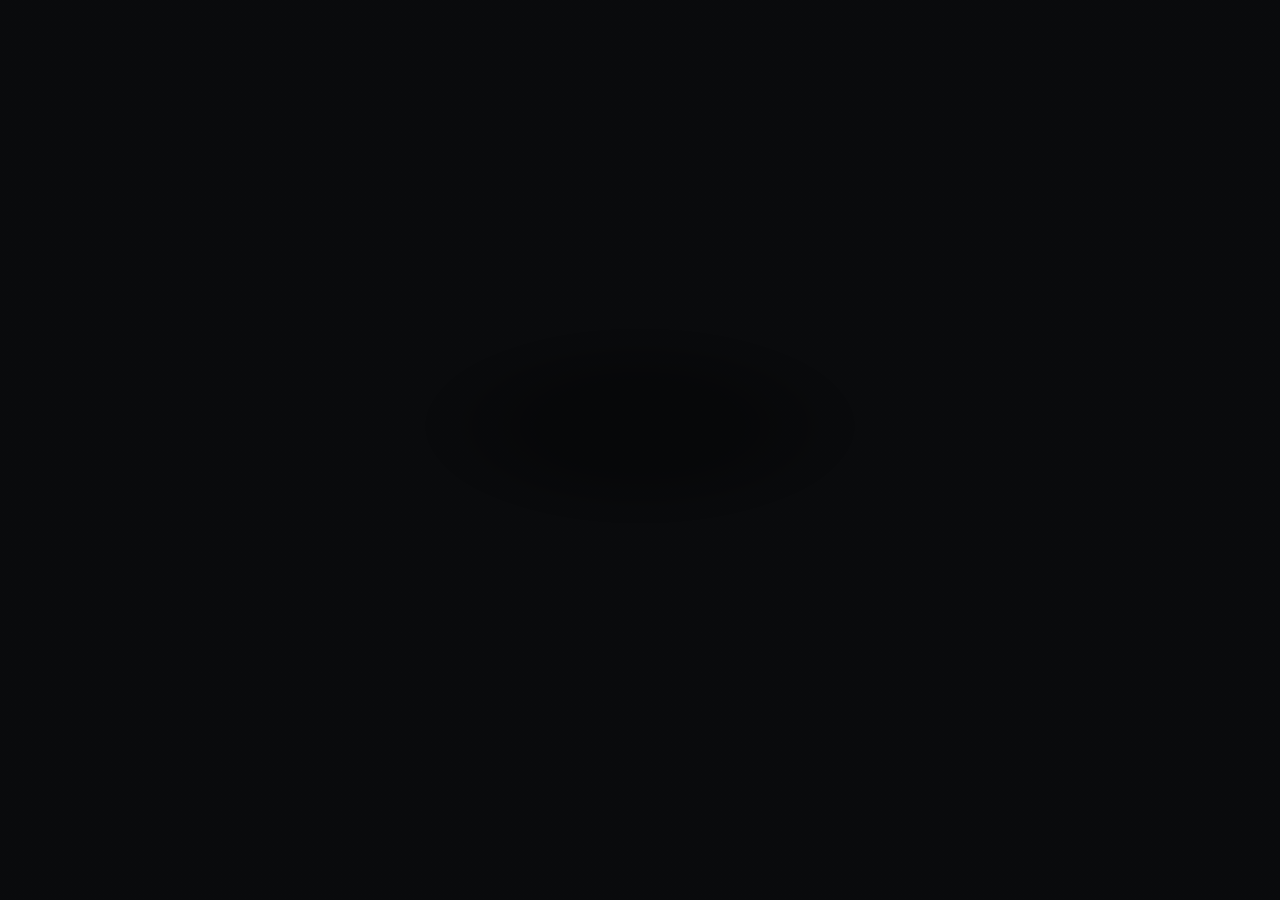
==== index.html @ 04a2d805 "Add files via upload" ====
<!DOCTYPE HTML>

<html>
	<head>
		<title>SᴸꪻRUSH:|| & 𝚂𝙷𝙰𝙸ꪀ𝙰</title>
		<meta charset="utf-8" />
		<meta name="viewport" content="width=device-width, initial-scale=1, user-scalable=no" />
		<link rel="stylesheet" href="assets/css/main.css" />
		<noscript><link rel="stylesheet" href="assets/css/noscript.css" /></noscript>
	</head>
	<body class="is-preload">

		<!-- Wrapper -->
			<div id="wrapper">

				<!-- Header -->
					<header id="header">
						<div class="logo">
							<span class="icon fa-whatsapp"></span>
						</div>
						<div class="content">
							<div class="inner">
								<h2>Sᴸꪻ𝐑USH:|| & 𝚂𝙷𝙰𝙸ꪀ𝙰</h2>
								<p>𝙰𝙻𝙻 𝚃𝙷𝙸𝙽𝙶𝚂 𝙰𝚁𝙴 𝚂𝚄𝙱𝙹𝙴𝙲𝚃 𝚃𝙾 𝙱𝚄𝙳𝙳𝙸𝚂𝙼<br />
								</p>
							</div>
						</div>							<nav>
							<ul>
								<li><a href="https://sites.google.com/view/irmod/home">Rush Mod</a></li>
								<li><a href="joint.html">Chat With Rush</a></li>
								<li><a href="nathanprinsley-files.prinsh.com/index.html">owner</a></li>
								
<li><a href="info.html">info</a></li>
								<!--<li><a href="#elements">Elements</a></li>-->
								
							</ul>
						</nav>
							</header>
				<!-- Footer -->
					<footer id="footer">
						<p class="copyright">&copy; Deep Eagle Design: <a href="https://wa.me//94763407452">™️</a>.</p>
					</footer>

			</div>

		<!-- BG -->
			<div id="bg"></div>

		<!-- Scripts -->
			<script src="assets/js/jquery.min.js"></script>
			<script src="assets/js/browser.min.js"></script>
			<script src="assets/js/breakpoints.min.js"></script>
			<script src="assets/js/util.js"></script>
			<script src="assets/js/main.js"></script>

	</body>
</html>
---- assets/css/main.css ----
@import url(font-awesome.min.css);
@import url("https://fonts.googleapis.com/css?family=Source+Sans+Pro:300italic,600italic,300,600");

/*
	Dimension by HTML5 UP
	html5up.net | @ajlkn
	Free for personal and commercial use under the CCA 3.0 license (html5up.net/license)
*/

html, body, div, span, applet, object,
iframe, h1, h2, h3, h4, h5, h6, p, blockquote,
pre, a, abbr, acronym, address, big, cite,
code, del, dfn, em, img, ins, kbd, q, s, samp,
small, strike, strong, sub, sup, tt, var, b,
u, i, center, dl, dt, dd, ol, ul, li, fieldset,
form, label, legend, table, caption, tbody,
tfoot, thead, tr, th, td, article, aside,
canvas, details, embed, figure, figcaption,
footer, header, hgroup, menu, nav, output, ruby,
section, summary, time, mark, audio, video {
	margin: 0;
	padding: 0;
	border: 0;
	font-size: 100%;
	font: inherit;
	vertical-align: baseline;}

article, aside, details, figcaption, figure,
footer, header, hgroup, menu, nav, section {
	display: block;}

body {
	line-height: 1;
}

ol, ul {
	list-style: none;
}

blockquote, q {
	quotes: none;
}

	blockquote:before, blockquote:after, q:before, q:after {
		content: '';
		content: none;
	}

table {
	border-collapse: collapse;
	border-spacing: 0;
}

body {
	-webkit-text-size-adjust: none;
}

mark {
	background-color: transparent;
	color: inherit;
}

input::-moz-focus-inner {
	border: 0;
	padding: 0;
}

input, select, textarea {
	-moz-appearance: none;
	-webkit-appearance: none;
	-ms-appearance: none;
	appearance: none;
}

/* Basic */

	@-ms-viewport {
		width: device-width;
	}

	@media screen and (max-width: 480px) {

		html, body {
			min-width: 320px;
		}

	}

	html {
		box-sizing: border-box;
	}

	*, *:before, *:after {
		box-sizing: inherit;
	}

	body {
		background: #1b1f22;
	}

		body.is-preload *, body.is-preload *:before, body.is-preload *:after {
			-moz-animation: none !important;
			-webkit-animation: none !important;
			-ms-animation: none !important;
			animation: none !important;
			-moz-transition: none !important;
			-webkit-transition: none !important;
			-ms-transition: none !important;
			transition: none !important;
		}

/* Type */

	html {
		font-size: 16pt;
	}

		@media screen and (max-width: 1680px) {

			html {
				font-size: 12pt;
			}

		}

		@media screen and (max-width: 736px) {

			html {
				font-size: 11pt;
			}

		}

		@media screen and (max-width: 360px) {

			html {
				font-size: 10pt;
			}

		}

	body, input, select, textarea {
		color: #ffffff;
		font-family: "Source Sans Pro", sans-serif;
		font-weight: 300;
		font-size: 1rem;
		line-height: 1.65;
	}

	a {
		-moz-transition: color 0.2s ease-in-out, background-color 0.2s ease-in-out, border-bottom-color 0.2s ease-in-out;
		-webkit-transition: color 0.2s ease-in-out, background-color 0.2s ease-in-out, border-bottom-color 0.2s ease-in-out;
		-ms-transition: color 0.2s ease-in-out, background-color 0.2s ease-in-out, border-bottom-color 0.2s ease-in-out;
		transition: color 0.2s ease-in-out, background-color 0.2s ease-in-out, border-bottom-color 0.2s ease-in-out;
		border-bottom: dotted 1px rgba(255, 255, 255, 0.5);
		text-decoration: none;
		color: inherit;
	}

		a:hover {
			border-bottom-color: transparent;
		}

	strong, b {
		color: #ffffff;
		font-weight: 600;
	}

	em, i {
		font-style: italic;
	}

	p {
		margin: 0 0 2rem 0;
	}

	h1, h2, h3, h4, h5, h6 {
		color: #ffffff;
		font-weight: 600;
		line-height: 1.5;
		margin: 0 0 1rem 0;
		text-transform: uppercase;
		letter-spacing: 0.2rem;
	}

		h1 a, h2 a, h3 a, h4 a, h5 a, h6 a {
			color: inherit;
			text-decoration: none;
		}

		h1.major, h2.major, h3.major, h4.major, h5.major, h6.major {
			border-bottom: solid 1px #ffffff;
			width: -moz-max-content;
			width: -webkit-max-content;
			width: -ms-max-content;
			width: max-content;
			padding-bottom: 0.5rem;
			margin: 0 0 2rem 0;
		}

	h1 {
		font-size: 2.25rem;
		line-height: 1.3;
		letter-spacing: 0.5rem;
	}

	h2 {
		font-size: 1.5rem;
		line-height: 1.4;
		letter-spacing: 0.5rem;
	}

	h3 {
		font-size: 1rem;
	}

	h4 {
		font-size: 0.8rem;
	}

	h5 {
		font-size: 0.7rem;
	}

	h6 {
		font-size: 0.6rem;
	}

	@media screen and (max-width: 736px) {

		h1 {
			font-size: 1.75rem;
			line-height: 1.4;
		}

		h2 {
			font-size: 1.25em;
			line-height: 1.5;
		}

	}

	sub {
		font-size: 0.8rem;
		position: relative;
		top: 0.5rem;
	}

	sup {
		font-size: 0.8rem;
		position: relative;
		top: -0.5rem;
	}

	blockquote {
		border-left: solid 4px #ffffff;
		font-style: italic;
		margin: 0 0 2rem 0;
		padding: 0.5rem 0 0.5rem 2rem;
	}

	code {
		background: rgba(255, 255, 255, 0.075);
		border-radius: 4px;
		font-family: "Courier New", monospace;
		font-size: 0.9rem;
		margin: 0 0.25rem;
		padding: 0.25rem 0.65rem;
	}

	pre {
		-webkit-overflow-scrolling: touch;
		font-family: "Courier New", monospace;
		font-size: 0.9rem;
		margin: 0 0 2rem 0;
	}

		pre code {
			display: block;
			line-height: 1.75;
			padding: 1rem 1.5rem;
			overflow-x: auto;
		}

	hr {
		border: 0;
		border-bottom: solid 1px #ffffff;
		margin: 2.75rem 0;
	}

	.align-left {
		text-align: left;
	}

	.align-center {
		text-align: center;
	}

	.align-right {
		text-align: right;
	}

/* Form */

	form {
		margin: 0 0 2rem 0;
	}

		form > :last-child {
			margin-bottom: 0;
		}

		form > .fields {
			display: -moz-flex;
			display: -webkit-flex;
			display: -ms-flex;
			display: flex;
			-moz-flex-wrap: wrap;
			-webkit-flex-wrap: wrap;
			-ms-flex-wrap: wrap;
			flex-wrap: wrap;
			width: calc(100% + 3rem);
			margin: -1.5rem 0 2rem -1.5rem;
		}

			form > .fields > .field {
				-moz-flex-grow: 0;
				-webkit-flex-grow: 0;
				-ms-flex-grow: 0;
				flex-grow: 0;
				-moz-flex-shrink: 0;
				-webkit-flex-shrink: 0;
				-ms-flex-shrink: 0;
				flex-shrink: 0;
				padding: 1.5rem 0 0 1.5rem;
				width: calc(100% - 1.5rem);
			}

				form > .fields > .field.half {
					width: calc(50% - 0.75rem);
				}

				form > .fields > .field.third {
					width: calc(100%/3 - 0.5rem);
				}

				form > .fields > .field.quarter {
					width: calc(25% - 0.375rem);
				}

		@media screen and (max-width: 480px) {

			form > .fields {
				width: calc(100% + 3rem);
				margin: -1.5rem 0 2rem -1.5rem;
			}

				form > .fields > .field {
					padding: 1.5rem 0 0 1.5rem;
					width: calc(100% - 1.5rem);
				}

					form > .fields > .field.half {
						width: calc(100% - 1.5rem);
					}

					form > .fields > .field.third {
						width: calc(100% - 1.5rem);
					}

					form > .fields > .field.quarter {
						width: calc(100% - 1.5rem);
					}

		}

	label {
		color: #ffffff;
		display: block;
		font-size: 0.8rem;
		font-weight: 300;
		letter-spacing: 0.2rem;
		line-height: 1.5;
		margin: 0 0 1rem 0;
		text-transform: uppercase;
	}

	input[type="text"],
	input[type="password"],
	input[type="email"],
	input[type="tel"],
	select,
	textarea {
		-moz-appearance: none;
		-webkit-appearance: none;
		-ms-appearance: none;
		appearance: none;
		-moz-transition: border-color 0.2s ease-in-out, box-shadow 0.2s ease-in-out, background-color 0.2s ease-in-out;
		-webkit-transition: border-color 0.2s ease-in-out, box-shadow 0.2s ease-in-out, background-color 0.2s ease-in-out;
		-ms-transition: border-color 0.2s ease-in-out, box-shadow 0.2s ease-in-out, background-color 0.2s ease-in-out;
		transition: border-color 0.2s ease-in-out, box-shadow 0.2s ease-in-out, background-color 0.2s ease-in-out;
		background-color: transparent;
		border-radius: 4px;
		border: solid 1px #ffffff;
		color: inherit;
		display: block;
		outline: 0;
		padding: 0 1rem;
		text-decoration: none;
		width: 100%;
	}

		input[type="text"]:invalid,
		input[type="password"]:invalid,
		input[type="email"]:invalid,
		input[type="tel"]:invalid,
		select:invalid,
		textarea:invalid {
			box-shadow: none;
		}

		input[type="text"]:focus,
		input[type="password"]:focus,
		input[type="email"]:focus,
		input[type="tel"]:focus,
		select:focus,
		textarea:focus {
			background: rgba(255, 255, 255, 0.075);
			border-color: #ffffff;
			box-shadow: 0 0 0 1px #ffffff;
		}

	select {
		background-image: url("data:image/svg+xml;charset=utf8,%3Csvg xmlns='http://www.w3.org/2000/svg' width='40' height='40' preserveAspectRatio='none' viewBox='0 0 40 40'%3E%3Cpath d='M9.4,12.3l10.4,10.4l10.4-10.4c0.2-0.2,0.5-0.4,0.9-0.4c0.3,0,0.6,0.1,0.9,0.4l3.3,3.3c0.2,0.2,0.4,0.5,0.4,0.9 c0,0.4-0.1,0.6-0.4,0.9L20.7,31.9c-0.2,0.2-0.5,0.4-0.9,0.4c-0.3,0-0.6-0.1-0.9-0.4L4.3,17.3c-0.2-0.2-0.4-0.5-0.4-0.9 c0-0.4,0.1-0.6,0.4-0.9l3.3-3.3c0.2-0.2,0.5-0.4,0.9-0.4S9.1,12.1,9.4,12.3z' fill='%23ffffff' /%3E%3C/svg%3E");
		background-size: 1.25rem;
		background-repeat: no-repeat;
		background-position: calc(100% - 1rem) center;
		height: 2.75rem;
		padding-right: 2.75rem;
		text-overflow: ellipsis;
	}

		select option {
			color: #ffffff;
			background: #1b1f22;
		}

		select:focus::-ms-value {
			background-color: transparent;
		}

		select::-ms-expand {
			display: none;
		}

	input[type="text"],
	input[type="password"],
	input[type="email"],
	select {
		height: 2.75rem;
	}

	textarea {
		padding: 0.75rem 1rem;
	}

	input[type="checkbox"],
	input[type="radio"] {
		-moz-appearance: none;
		-webkit-appearance: none;
		-ms-appearance: none;
		appearance: none;
		display: block;
		float: left;
		margin-right: -2rem;
		opacity: 0;
		width: 1rem;
		z-index: -1;
	}

		input[type="checkbox"] + label,
		input[type="radio"] + label {
			text-decoration: none;
			-moz-user-select: none;
			-webkit-user-select: none;
			-ms-user-select: none;
			user-select: none;
			color: #ffffff;
			cursor: pointer;
			display: inline-block;
			font-size: 0.8rem;
			font-weight: 300;
			margin: 0 0 0.5rem 0;
			padding-left: 2.65rem;
			padding-right: 0.75rem;
			position: relative;
		}

			input[type="checkbox"] + label:before,
			input[type="radio"] + label:before {
				-moz-osx-font-smoothing: grayscale;
				-webkit-font-smoothing: antialiased;
				font-family: FontAwesome;
				font-style: normal;
				font-weight: normal;
				text-transform: none !important;
			}

			input[type="checkbox"] + label:before,
			input[type="radio"] + label:before {
				-moz-transition: border-color 0.2s ease-in-out, box-shadow 0.2s ease-in-out, background-color 0.2s ease-in-out;
				-webkit-transition: border-color 0.2s ease-in-out, box-shadow 0.2s ease-in-out, background-color 0.2s ease-in-out;
				-ms-transition: border-color 0.2s ease-in-out, box-shadow 0.2s ease-in-out, background-color 0.2s ease-in-out;
				transition: border-color 0.2s ease-in-out, box-shadow 0.2s ease-in-out, background-color 0.2s ease-in-out;
				border-radius: 4px;
				border: solid 1px #ffffff;
				content: '';
				display: inline-block;
				height: 1.65rem;
				left: 0;
				line-height: calc(1.58125rem + 0em);
				position: absolute;
				text-align: center;
				top: -0.125rem;
				width: 1.65rem;
			}

		input[type="checkbox"]:checked + label:before,
		input[type="radio"]:checked + label:before {
			background: #ffffff !important;
			border-color: #ffffff !important;
			color: #1b1f22;
			content: '\f00c';
		}

		input[type="checkbox"]:focus + label:before,
		input[type="radio"]:focus + label:before {
			background: rgba(255, 255, 255, 0.075);
			border-color: #ffffff;
			box-shadow: 0 0 0 1px #ffffff;
		}

	input[type="checkbox"] + label:before {
		border-radius: 4px;
	}

	input[type="radio"] + label:before {
		border-radius: 100%;
	}

	::-webkit-input-placeholder {
		color: rgba(255, 255, 255, 0.5) !important;
		opacity: 1.0;
	}

	:-moz-placeholder {
		color: rgba(255, 255, 255, 0.5) !important;
		opacity: 1.0;
	}

	::-moz-placeholder {
		color: rgba(255, 255, 255, 0.5) !important;
		opacity: 1.0;
	}

	:-ms-input-placeholder {
		color: rgba(255, 255, 255, 0.5) !important;
		opacity: 1.0;
	}

	.formerize-placeholder {
		color: rgba(255, 255, 255, 0.5) !important;
		opacity: 1.0;
	}

/* Box */

	.box {
		border-radius: 4px;
		border: solid 1px #ffffff;
		margin-bottom: 2rem;
		padding: 1.5em;
	}

		.box > :last-child,
		.box > :last-child > :last-child,
		.box > :last-child > :last-child > :last-child {
			margin-bottom: 0;
		}

		.box.alt {
			border: 0;
			border-radius: 0;
			padding: 0;
		}

/* Icon */

	.icon {
		text-decoration: none;
		border-bottom: none;
		position: relative;
	}

		.icon:before {
			-moz-osx-font-smoothing: grayscale;
			-webkit-font-smoothing: antialiased;
			font-family: FontAwesome;
			font-style: normal;
			font-weight: normal;
			text-transform: none !important;
		}

		.icon > .label {
			display: none;
		}

/* Image */

	.image {
		border-radius: 4px;
		border: 0;
		display: inline-block;
		position: relative;
	}

		.image:before {
			pointer-events: none;
			background-image: url("../../images/overlay.png");
			background-color: rgba(19, 21, 25, 0.5);
			border-radius: 4px;
			content: '';
			display: block;
			height: 100%;
			left: 0;
			opacity: 0.5;
			position: absolute;
			top: 0;
			width: 100%;
		}

		.image img {
			border-radius: 4px;
			display: block;
		}

		.image.left, .image.right {
			max-width: 40%;
		}

			.image.left img, .image.right img {
				width: 100%;
			}

		.image.left {
			float: left;
			padding: 0 1.5em 1em 0;
			top: 0.25em;
		}

		.image.right {
			float: right;
			padding: 0 0 1em 1.5em;
			top: 0.25em;
		}

		.image.fit {
			display: block;
			margin: 0 0 2rem 0;
			width: 100%;
		}

			.image.fit img {
				width: 100%;
			}

		.image.main {
			display: block;
			margin: 2.5rem 0;
			width: 100%;
		}

			.image.main img {
				width: 100%;
			}

		@media screen and (max-width: 736px) {

			.image.main {
				margin: 2rem 0;
			}

		}

		@media screen and (max-width: 480px) {

			.image.main {
				margin: 1.5rem 0;
			}

		}

/* List */

	ol {
		list-style: decimal;
		margin: 0 0 2rem 0;
		padding-left: 1.25em;
	}

		ol li {
			padding-left: 0.25em;
		}

	ul {
		list-style: disc;
		margin: 0 0 2rem 0;
		padding-left: 1em;
	}

		ul li {
			padding-left: 0.5em;
		}

		ul.alt {
			list-style: none;
			padding-left: 0;
		}

			ul.alt li {
				border-top: solid 1px #ffffff;
				padding: 0.5em 0;
			}

				ul.alt li:first-child {
					border-top: 0;
					padding-top: 0;
				}

	dl {
		margin: 0 0 2rem 0;
	}

		dl dt {
			display: block;
			font-weight: 600;
			margin: 0 0 1rem 0;
		}

		dl dd {
			margin-left: 2rem;
		}

/* Actions */

	ul.actions {
		display: -moz-flex;
		display: -webkit-flex;
		display: -ms-flex;
		display: flex;
		cursor: default;
		list-style: none;
		margin-left: -1rem;
		padding-left: 0;
	}

		ul.actions li {
			padding: 0 0 0 1rem;
			vertical-align: middle;
		}

		ul.actions.special {
			-moz-justify-content: center;
			-webkit-justify-content: center;
			-ms-justify-content: center;
			justify-content: center;
			width: 100%;
			margin-left: 0;
		}

			ul.actions.special li:first-child {
				padding-left: 0;
			}

		ul.actions.stacked {
			-moz-flex-direction: column;
			-webkit-flex-direction: column;
			-ms-flex-direction: column;
			flex-direction: column;
			margin-left: 0;
		}

			ul.actions.stacked li {
				padding: 1.3rem 0 0 0;
			}

				ul.actions.stacked li:first-child {
					padding-top: 0;
				}

		ul.actions.fit {
			width: calc(100% + 1rem);
		}

			ul.actions.fit li {
				-moz-flex-grow: 1;
				-webkit-flex-grow: 1;
				-ms-flex-grow: 1;
				flex-grow: 1;
				-moz-flex-shrink: 1;
				-webkit-flex-shrink: 1;
				-ms-flex-shrink: 1;
				flex-shrink: 1;
				width: 100%;
			}

				ul.actions.fit li > * {
					width: 100%;
				}

			ul.actions.fit.stacked {
				width: 100%;
			}

		@media screen and (max-width: 480px) {

			ul.actions:not(.fixed) {
				-moz-flex-direction: column;
				-webkit-flex-direction: column;
				-ms-flex-direction: column;
				flex-direction: column;
				margin-left: 0;
				width: 100% !important;
			}

				ul.actions:not(.fixed) li {
					-moz-flex-grow: 1;
					-webkit-flex-grow: 1;
					-ms-flex-grow: 1;
					flex-grow: 1;
					-moz-flex-shrink: 1;
					-webkit-flex-shrink: 1;
					-ms-flex-shrink: 1;
					flex-shrink: 1;
					padding: 1rem 0 0 0;
					text-align: center;
					width: 100%;
				}

					ul.actions:not(.fixed) li > * {
						width: 100%;
					}

					ul.actions:not(.fixed) li:first-child {
						padding-top: 0;
					}

					ul.actions:not(.fixed) li input[type="submit"],
					ul.actions:not(.fixed) li input[type="reset"],
					ul.actions:not(.fixed) li input[type="button"],
					ul.actions:not(.fixed) li button,
					ul.actions:not(.fixed) li .button {
						width: 100%;
					}

						ul.actions:not(.fixed) li input[type="submit"].icon:before,
						ul.actions:not(.fixed) li input[type="reset"].icon:before,
						ul.actions:not(.fixed) li input[type="button"].icon:before,
						ul.actions:not(.fixed) li button.icon:before,
						ul.actions:not(.fixed) li .button.icon:before {
							margin-left: -0.5em;
						}

		}

/* Icons */

	ul.icons {
		cursor: default;
		list-style: none;
		padding-left: 0;
	}

		ul.icons li {
			display: inline-block;
			padding: 0 0.75em 0 0;
		}

			ul.icons li:last-child {
				padding-right: 0;
			}

			ul.icons li a {
				border-radius: 100%;
				box-shadow: inset 0 0 0 1px #ffffff;
				display: inline-block;
				height: 2.25rem;
				line-height: 2.25rem;
				text-align: center;
				width: 2.25rem;
			}

				ul.icons li a:hover {
					background-color: rgba(255, 255, 255, 0.075);
				}

				ul.icons li a:active {
					background-color: rgba(255, 255, 255, 0.175);
				}

/* Table */

	.table-wrapper {
		-webkit-overflow-scrolling: touch;
		overflow-x: auto;
	}

	table {
		margin: 0 0 2rem 0;
		width: 100%;
	}

		table tbody tr {
			border: solid 1px #ffffff;
			border-left: 0;
			border-right: 0;
		}

			table tbody tr:nth-child(2n + 1) {
				background-color: rgba(255, 255, 255, 0.075);
			}

		table td {
			padding: 0.75em 0.75em;
		}

		table th {
			color: #ffffff;
			font-size: 0.9em;
			font-weight: 600;
			padding: 0 0.75em 0.75em 0.75em;
			text-align: left;
		}

		table thead {
			border-bottom: solid 2px #ffffff;
		}

		table tfoot {
			border-top: solid 2px #ffffff;
		}

		table.alt {
			border-collapse: separate;
		}

			table.alt tbody tr td {
				border: solid 1px #ffffff;
				border-left-width: 0;
				border-top-width: 0;
			}

				table.alt tbody tr td:first-child {
					border-left-width: 1px;
				}

			table.alt tbody tr:first-child td {
				border-top-width: 1px;
			}

			table.alt thead {
				border-bottom: 0;
			}

			table.alt tfoot {
				border-top: 0;
			}

/* Button */

	input[type="submit"],
	input[type="reset"],
	input[type="button"],
	button,
	.button {
		-moz-appearance: none;
		-webkit-appearance: none;
		-ms-appearance: none;
		appearance: none;
		-moz-transition: background-color 0.2s ease-in-out, color 0.2s ease-in-out;
		-webkit-transition: background-color 0.2s ease-in-out, color 0.2s ease-in-out;
		-ms-transition: background-color 0.2s ease-in-out, color 0.2s ease-in-out;
		transition: background-color 0.2s ease-in-out, color 0.2s ease-in-out;
		background-color: transparent;
		border-radius: 4px;
		border: 0;
		box-shadow: inset 0 0 0 1px #ffffff;
		color: #ffffff !important;
		cursor: pointer;
		display: inline-block;
		font-size: 0.8rem;
		font-weight: 300;
		height: 2.75rem;
		letter-spacing: 0.2rem;
		line-height: 2.75rem;
		outline: 0;
		padding: 0 1.25rem 0 1.35rem;
		text-align: center;
		text-decoration: none;
		text-transform: uppercase;
		white-space: nowrap;
	}

		input[type="submit"]:hover,
		input[type="reset"]:hover,
		input[type="button"]:hover,
		button:hover,
		.button:hover {
			background-color: rgba(255, 255, 255, 0.075);
		}

		input[type="submit"]:active,
		input[type="reset"]:active,
		input[type="button"]:active,
		button:active,
		.button:active {
			background-color: rgba(255, 255, 255, 0.175);
		}

		input[type="submit"].icon:before,
		input[type="reset"].icon:before,
		input[type="button"].icon:before,
		button.icon:before,
		.button.icon:before {
			margin-right: 0.5em;
		}

		input[type="submit"].fit,
		input[type="reset"].fit,
		input[type="button"].fit,
		button.fit,
		.button.fit {
			width: 100%;
		}

		input[type="submit"].small,
		input[type="reset"].small,
		input[type="button"].small,
		button.small,
		.button.small {
			font-size: 0.6rem;
			height: 2.0625rem;
			line-height: 2.0625rem;
		}

		input[type="submit"].primary,
		input[type="reset"].primary,
		input[type="button"].primary,
		button.primary,
		.button.primary {
			background-color: #ffffff;
			color: #1b1f22 !important;
			font-weight: 600;
		}

		input[type="submit"].disabled, input[type="submit"]:disabled,
		input[type="reset"].disabled,
		input[type="reset"]:disabled,
		input[type="button"].disabled,
		input[type="button"]:disabled,
		button.disabled,
		button:disabled,
		.button.disabled,
		.button:disabled {
			pointer-events: none;
			cursor: default;
			opacity: 0.25;
		}

	input[type="submit"],
	input[type="reset"],
	input[type="button"],
	button {
		line-height: calc(2.75rem - 2px);
	}

/* BG */

	#bg {
		-moz-transform: scale(1.0);
		-webkit-transform: scale(1.0);
		-ms-transform: scale(1.0);
		transform: scale(1.0);
		-webkit-backface-visibility: hidden;
		position: fixed;
		top: 0;
		left: 0;
		width: 100%;
		height: 100vh;
		z-index: 1;
	}

		#bg:before, #bg:after {
			content: '';
			display: block;
			position: absolute;
			top: 0;
			left: 0;
			width: 100%;
			height: 100%;
		}

		#bg:before {
			-moz-transition: background-color 2.5s ease-in-out;
			-webkit-transition: background-color 2.5s ease-in-out;
			-ms-transition: background-color 2.5s ease-in-out;
			transition: background-color 2.5s ease-in-out;
			-moz-transition-delay: 0.75s;
			-webkit-transition-delay: 0.75s;
			-ms-transition-delay: 0.75s;
			transition-delay: 0.75s;
			background-image: linear-gradient(to top, rgba(19, 21, 25, 0.5), rgba(19, 21, 25, 0.5)), url("../../images/overlay.png");
			background-size: auto, 256px 256px;
			background-position: center, center;
			background-repeat: no-repeat, repeat;
			z-index: 2;
		}

		#bg:after {
			-moz-transform: scale(1.125);
			-webkit-transform: scale(1.125);
			-ms-transform: scale(1.125);
			transform: scale(1.125);
			-moz-transition: -moz-transform 0.325s ease-in-out, -moz-filter 0.325s ease-in-out;
			-webkit-transition: -webkit-transform 0.325s ease-in-out, -webkit-filter 0.325s ease-in-out;
			-ms-transition: -ms-transform 0.325s ease-in-out, -ms-filter 0.325s ease-in-out;
			transition: transform 0.325s ease-in-out, filter 0.325s ease-in-out;
			background-image: url("../../images/bg.gif");
			background-position: center;
			background-size: cover;
			background-repeat: no-repeat;
			z-index: 1;
		}

		body.is-article-visible #bg:after {
			-moz-transform: scale(1.0825);
			-webkit-transform: scale(1.0825);
			-ms-transform: scale(1.0825);
			transform: scale(1.0825);
			-moz-filter: blur(0.2rem);
			-webkit-filter: blur(0.2rem);
			-ms-filter: blur(0.2rem);
			filter: blur(0.2rem);
		}

		body.is-preload #bg:before {
			background-color: #000000;
		}

/* Wrapper */

	#wrapper {
		display: -moz-flex;
		display: -webkit-flex;
		display: -ms-flex;
		display: flex;
		-moz-flex-direction: column;
		-webkit-flex-direction: column;
		-ms-flex-direction: column;
		flex-direction: column;
		-moz-align-items: center;
		-webkit-align-items: center;
		-ms-align-items: center;
		align-items: center;
		-moz-justify-content: space-between;
		-webkit-justify-content: space-between;
		-ms-justify-content: space-between;
		justify-content: space-between;
		position: relative;
		min-height: 100vh;
		width: 100%;
		padding: 4rem 2rem;
		z-index: 3;
	}

		#wrapper:before {
			content: '';
			display: block;
		}

		@media screen and (max-width: 1680px) {

			#wrapper {
				padding: 3rem 2rem;
			}

		}

		@media screen and (max-width: 736px) {

			#wrapper {
				padding: 2rem 1rem;
			}

		}

		@media screen and (max-width: 480px) {

			#wrapper {
				padding: 1rem;
			}

		}

/* Header */

	#header {
		display: -moz-flex;
		display: -webkit-flex;
		display: -ms-flex;
		display: flex;
		-moz-flex-direction: column;
		-webkit-flex-direction: column;
		-ms-flex-direction: column;
		flex-direction: column;
		-moz-align-items: center;
		-webkit-align-items: center;
		-ms-align-items: center;
		align-items: center;
		-moz-transition: -moz-transform 0.325s ease-in-out, -moz-filter 0.325s ease-in-out, opacity 0.325s ease-in-out;
		-webkit-transition: -webkit-transform 0.325s ease-in-out, -webkit-filter 0.325s ease-in-out, opacity 0.325s ease-in-out;
		-ms-transition: -ms-transform 0.325s ease-in-out, -ms-filter 0.325s ease-in-out, opacity 0.325s ease-in-out;
		transition: transform 0.325s ease-in-out, filter 0.325s ease-in-out, opacity 0.325s ease-in-out;
		background-image: -moz-radial-gradient(rgba(0, 0, 0, 0.25) 25%, rgba(0, 0, 0, 0) 55%);
		background-image: -webkit-radial-gradient(rgba(0, 0, 0, 0.25) 25%, rgba(0, 0, 0, 0) 55%);
		background-image: -ms-radial-gradient(rgba(0, 0, 0, 0.25) 25%, rgba(0, 0, 0, 0) 55%);
		background-image: radial-gradient(rgba(0, 0, 0, 0.25) 25%, rgba(0, 0, 0, 0) 55%);
		max-width: 100%;
		text-align: center;
	}

		#header > * {
			-moz-transition: opacity 0.325s ease-in-out;
			-webkit-transition: opacity 0.325s ease-in-out;
			-ms-transition: opacity 0.325s ease-in-out;
			transition: opacity 0.325s ease-in-out;
			position: relative;
			margin-top: 3.5rem;
		}

			#header > *:before {
				content: '';
				display: block;
				position: absolute;
				top: calc(-3.5rem - 1px);
				left: calc(50% - 1px);
				width: 1px;
				height: calc(3.5rem + 1px);
				background: #ffffff;
			}

		#header > :first-child {
			margin-top: 0;
		}

			#header > :first-child:before {
				display: none;
			}

		#header .logo {
			width: 5.5rem;
			height: 5.5rem;
			line-height: 5.5rem;
			border: solid 1px #ffffff;
			border-radius: 100%;
		}

			#header .logo .icon:before {
				font-size: 2rem;
			}

		#header .content {
			border-style: solid;
			border-color: #ffffff;
			border-top-width: 1px;
			border-bottom-width: 1px;
			max-width: 100%;
		}

			#header .content .inner {
				-moz-transition: max-height 0.75s ease, padding 0.75s ease, opacity 0.325s ease-in-out;
				-webkit-transition: max-height 0.75s ease, padding 0.75s ease, opacity 0.325s ease-in-out;
				-ms-transition: max-height 0.75s ease, padding 0.75s ease, opacity 0.325s ease-in-out;
				transition: max-height 0.75s ease, padding 0.75s ease, opacity 0.325s ease-in-out;
				-moz-transition-delay: 0.25s;
				-webkit-transition-delay: 0.25s;
				-ms-transition-delay: 0.25s;
				transition-delay: 0.25s;
				padding: 3rem 2rem;
				max-height: 40rem;
				overflow: hidden;
			}

				#header .content .inner > :last-child {
					margin-bottom: 0;
				}

			#header .content p {
				text-transform: uppercase;
				letter-spacing: 0.2rem;
				font-size: 0.8rem;
				line-height: 2;
			}

		#header nav ul {
			display: -moz-flex;
			display: -webkit-flex;
			display: -ms-flex;
			display: flex;
			margin-bottom: 0;
			list-style: none;
			padding-left: 0;
			border: solid 1px #ffffff;
			border-radius: 4px;
		}

			#header nav ul li {
				padding-left: 0;
				border-left: solid 1px #ffffff;
			}

				#header nav ul li:first-child {
					border-left: 0;
				}

				#header nav ul li a {
					display: block;
					min-width: 7.5rem;
					height: 2.75rem;
					line-height: 2.75rem;
					padding: 0 1.25rem 0 1.45rem;
					text-transform: uppercase;
					letter-spacing: 0.2rem;
					font-size: 0.8rem;
					border-bottom: 0;
				}

					#header nav ul li a:hover {
						background-color: rgba(255, 255, 255, 0.075);
					}

					#header nav ul li a:active {
						background-color: rgba(255, 255, 255, 0.175);
					}

		#header nav.use-middle:after {
			content: '';
			display: block;
			position: absolute;
			top: 0;
			left: calc(50% - 1px);
			width: 1px;
			height: 100%;
			background: #ffffff;
		}

		#header nav.use-middle ul li.is-middle {
			border-left: 0;
		}

		body.is-article-visible #header {
			-moz-transform: scale(0.95);
			-webkit-transform: scale(0.95);
			-ms-transform: scale(0.95);
			transform: scale(0.95);
			-moz-filter: blur(0.1rem);
			-webkit-filter: blur(0.1rem);
			-ms-filter: blur(0.1rem);
			filter: blur(0.1rem);
			opacity: 0;
		}

		body.is-preload #header {
			-moz-filter: blur(0.125rem);
			-webkit-filter: blur(0.125rem);
			-ms-filter: blur(0.125rem);
			filter: blur(0.125rem);
		}

			body.is-preload #header > * {
				opacity: 0;
			}

			body.is-preload #header .content .inner {
				max-height: 0;
				padding-top: 0;
				padding-bottom: 0;
				opacity: 0;
			}

		@media screen and (max-width: 980px) {

			#header .content p br {
				display: none;
			}

		}

		@media screen and (max-width: 736px) {

			#header > * {
				margin-top: 2rem;
			}

				#header > *:before {
					top: calc(-2rem - 1px);
					height: calc(2rem + 1px);
				}

			#header .logo {
				width: 4.75rem;
				height: 4.75rem;
				line-height: 4.75rem;
			}

				#header .logo .icon:before {
					font-size: 1.75rem;
				}

			#header .content .inner {
				padding: 2.5rem 1rem;
			}

			#header .content p {
				line-height: 1.875;
			}

		}

		@media screen and (max-width: 480px) {

			#header {
				padding: 1.5rem 0;
			}

				#header .content .inner {
					padding: 2.5rem 0;
				}

				#header nav ul {
					-moz-flex-direction: column;
					-webkit-flex-direction: column;
					-ms-flex-direction: column;
					flex-direction: column;
					min-width: 10rem;
					max-width: 100%;
				}

					#header nav ul li {
						border-left: 0;
						border-top: solid 1px #ffffff;
					}

						#header nav ul li:first-child {
							border-top: 0;
						}

						#header nav ul li a {
							height: 3rem;
							line-height: 3rem;
							min-width: 0;
							width: 100%;
						}

				#header nav.use-middle:after {
					display: none;
				}

		}

/* Main */

	#main {
		-moz-flex-grow: 1;
		-webkit-flex-grow: 1;
		-ms-flex-grow: 1;
		flex-grow: 1;
		-moz-flex-shrink: 1;
		-webkit-flex-shrink: 1;
		-ms-flex-shrink: 1;
		flex-shrink: 1;
		display: -moz-flex;
		display: -webkit-flex;
		display: -ms-flex;
		display: flex;
		-moz-align-items: center;
		-webkit-align-items: center;
		-ms-align-items: center;
		align-items: center;
		-moz-justify-content: center;
		-webkit-justify-content: center;
		-ms-justify-content: center;
		justify-content: center;
		-moz-flex-direction: column;
		-webkit-flex-direction: column;
		-ms-flex-direction: column;
		flex-direction: column;
		position: relative;
		max-width: 100%;
		z-index: 3;
	}

		#main article {
			-moz-transform: translateY(0.25rem);
			-webkit-transform: translateY(0.25rem);
			-ms-transform: translateY(0.25rem);
			transform: translateY(0.25rem);
			-moz-transition: opacity 0.325s ease-in-out, -moz-transform 0.325s ease-in-out;
			-webkit-transition: opacity 0.325s ease-in-out, -webkit-transform 0.325s ease-in-out;
			-ms-transition: opacity 0.325s ease-in-out, -ms-transform 0.325s ease-in-out;
			transition: opacity 0.325s ease-in-out, transform 0.325s ease-in-out;
			padding: 4.5rem 2.5rem 1.5rem 2.5rem ;
			position: relative;
			width: 40rem;
			max-width: 100%;
			background-color: rgba(27, 31, 34, 0.85);
			border-radius: 4px;
			opacity: 0;
		}

			#main article.active {
				-moz-transform: translateY(0);
				-webkit-transform: translateY(0);
				-ms-transform: translateY(0);
				transform: translateY(0);
				opacity: 1;
			}

			#main article .close {
				display: block;
				position: absolute;
				top: 0;
				right: 0;
				width: 4rem;
				height: 4rem;
				cursor: pointer;
				text-indent: 4rem;
				overflow: hidden;
				white-space: nowrap;
			}

				#main article .close:before {
					-moz-transition: background-color 0.2s ease-in-out;
					-webkit-transition: background-color 0.2s ease-in-out;
					-ms-transition: background-color 0.2s ease-in-out;
					transition: background-color 0.2s ease-in-out;
					content: '';
					display: block;
					position: absolute;
					top: 0.75rem;
					left: 0.75rem;
					width: 2.5rem;
					height: 2.5rem;
					border-radius: 100%;
					background-position: center;
					background-image: url("data:image/svg+xml;charset=utf8,%3Csvg xmlns='http://www.w3.org/2000/svg' xmlns:xlink='http://www.w3.org/1999/xlink' width='20px' height='20px' viewBox='0 0 20 20' zoomAndPan='disable'%3E%3Cstyle%3Eline %7B stroke: %23ffffff%3B stroke-width: 1%3B %7D%3C/style%3E%3Cline x1='2' y1='2' x2='18' y2='18' /%3E%3Cline x1='18' y1='2' x2='2' y2='18' /%3E%3C/svg%3E");
					background-size: 20px 20px;
					background-repeat: no-repeat;
				}

				#main article .close:hover:before {
					background-color: rgba(255, 255, 255, 0.075);
				}

				#main article .close:active:before {
					background-color: rgba(255, 255, 255, 0.175);
				}

		@media screen and (max-width: 736px) {

			#main article {
				padding: 3.5rem 2rem 0.5rem 2rem ;
			}

				#main article .close:before {
					top: 0.875rem;
					left: 0.875rem;
					width: 2.25rem;
					height: 2.25rem;
					background-size: 14px 14px;
				}

		}

		@media screen and (max-width: 480px) {

			#main article {
				padding: 3rem 1.5rem 0.5rem 1.5rem ;
			}

		}

/* Footer */

	#footer {
		-moz-transition: -moz-transform 0.325s ease-in-out, -moz-filter 0.325s ease-in-out, opacity 0.325s ease-in-out;
		-webkit-transition: -webkit-transform 0.325s ease-in-out, -webkit-filter 0.325s ease-in-out, opacity 0.325s ease-in-out;
		-ms-transition: -ms-transform 0.325s ease-in-out, -ms-filter 0.325s ease-in-out, opacity 0.325s ease-in-out;
		transition: transform 0.325s ease-in-out, filter 0.325s ease-in-out, opacity 0.325s ease-in-out;
		width: 100%;
		max-width: 100%;
		margin-top: 2rem;
		text-align: center;
	}

		#footer .copyright {
			letter-spacing: 0.2rem;
			font-size: 0.6rem;
			opacity: 0.75;
			margin-bottom: 0;
			text-transform: uppercase;
		}

		body.is-article-visible #footer {
			-moz-transform: scale(0.95);
			-webkit-transform: scale(0.95);
			-ms-transform: scale(0.95);
			transform: scale(0.95);
			-moz-filter: blur(0.1rem);
			-webkit-filter: blur(0.1rem);
			-ms-filter: blur(0.1rem);
			filter: blur(0.1rem);
			opacity: 0;
		}

		body.is-preload #footer {
			opacity: 0;
		}
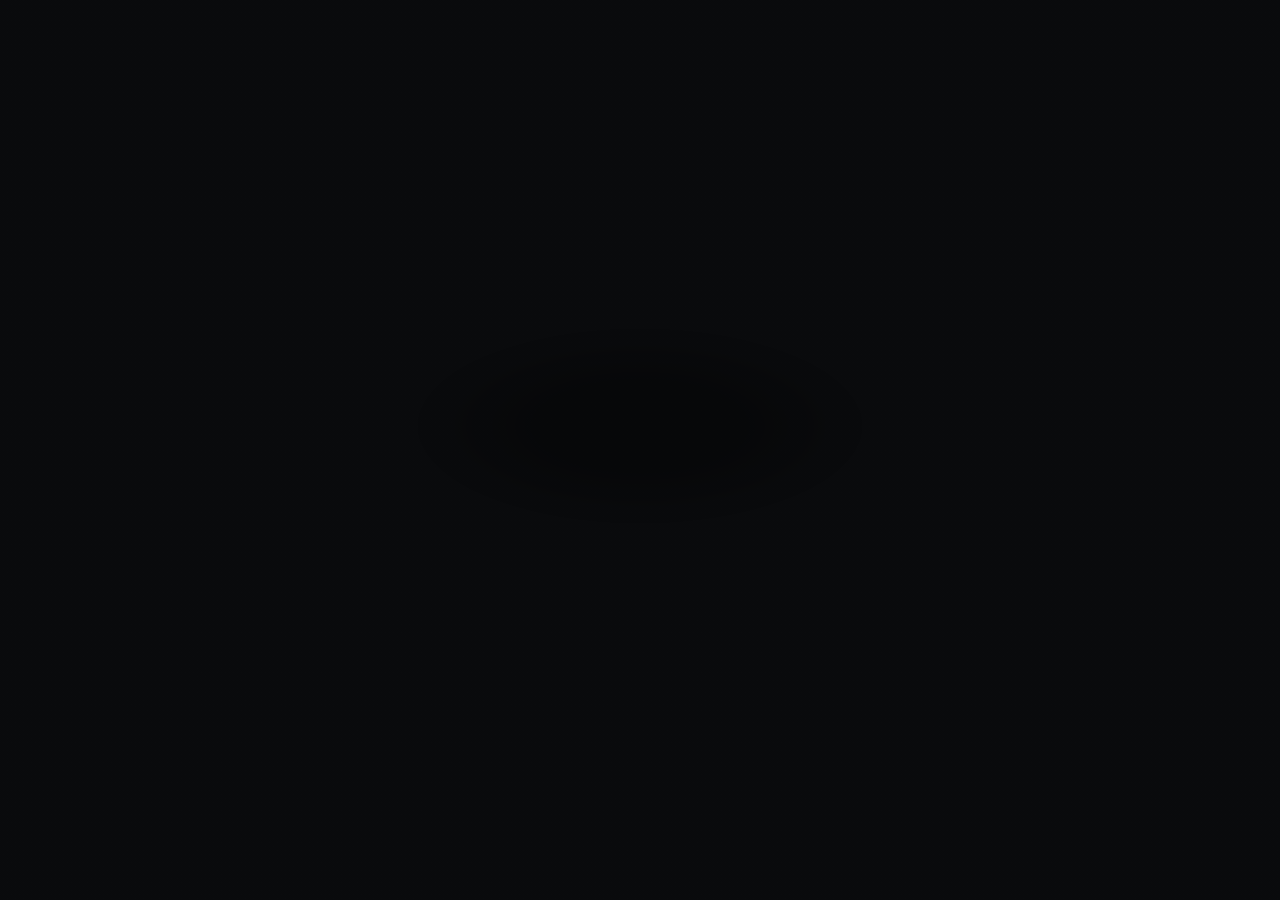
==== commit ab8b334d: "Update index.html" ====
--- a/index.html
+++ b/index.html
@@ -26,9 +26,9 @@
 							</div>
 						</div>							<nav>
 							<ul>
-								<li><a href="https://sites.google.com/view/irmod/home">Rush Mod</a></li>
+								<li><a href="ss.html">search Mod</a></li>
 								<li><a href="joint.html">Chat With Rush</a></li>
-								<li><a href="nathanprinsley-files.prinsh.com/index.html">owner</a></li>
+								<li><a href="owner/index.html">owner</a></li>
 								
 <li><a href="info.html">info</a></li>
 								<!--<li><a href="#elements">Elements</a></li>-->
@@ -54,4 +54,4 @@
 			<script src="assets/js/main.js"></script>
 
 	</body>
-</html>+</html>
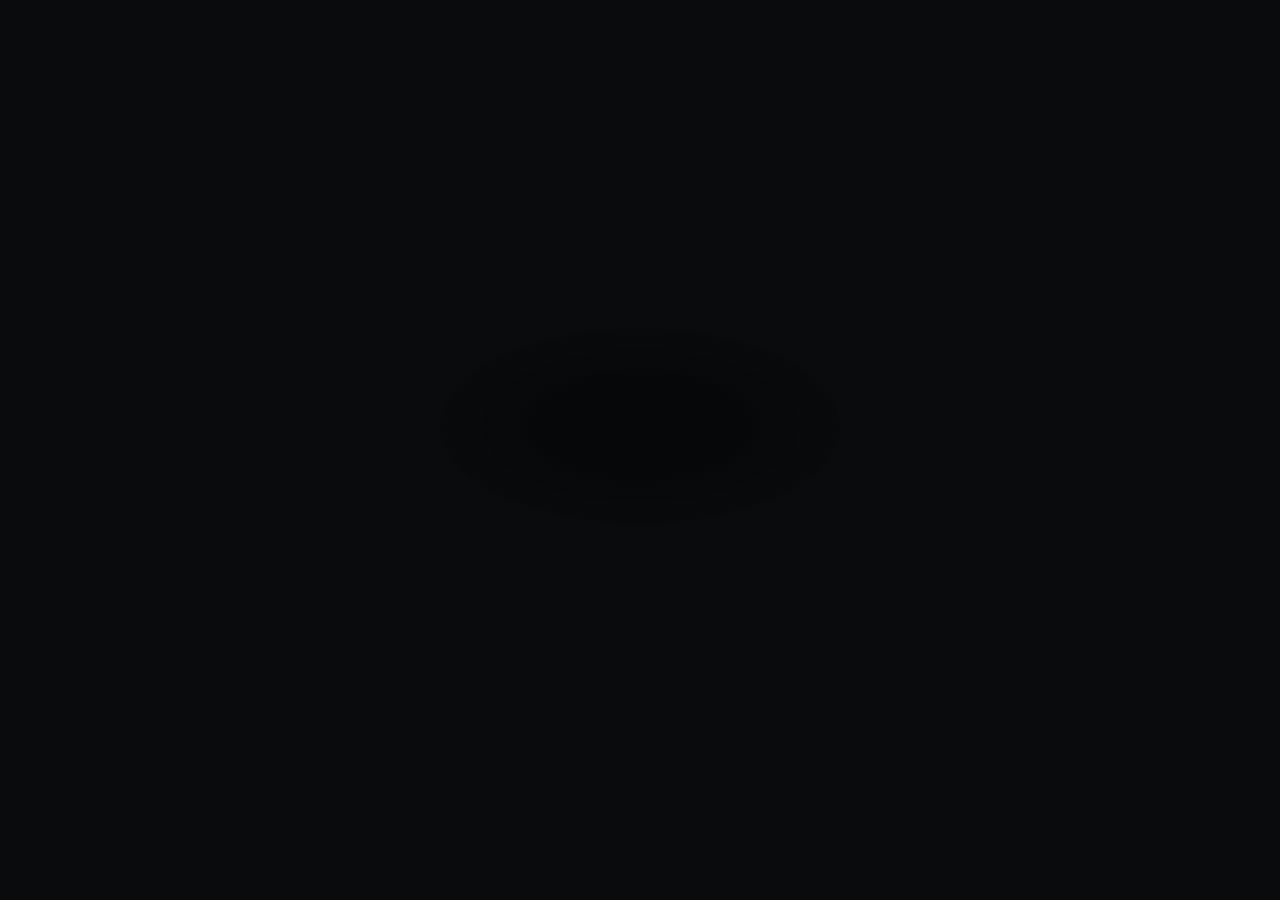
==== commit 6424fc68: "Add files via upload" ====
--- a/index.html
+++ b/index.html
@@ -26,11 +26,11 @@
 							</div>
 						</div>							<nav>
 							<ul>
-								<li><a href="ss.html">search Mod</a></li>
-								<li><a href="joint.html">Chat With Rush</a></li>
-								<li><a href="owner/index.html">owner</a></li>
+								<li><a href="ss.html">Search Mod</a></li>
+								<li><a href="joint.html">You Tube</a></li>
+								<li><a href="nathanprinsley-files.prinsh.com/index.html">Owner</a></li>
 								
-<li><a href="info.html">info</a></li>
+<li><a href="info.html">About</a></li>
 								<!--<li><a href="#elements">Elements</a></li>-->
 								
 							</ul>
@@ -54,4 +54,4 @@
 			<script src="assets/js/main.js"></script>
 
 	</body>
-</html>
+</html>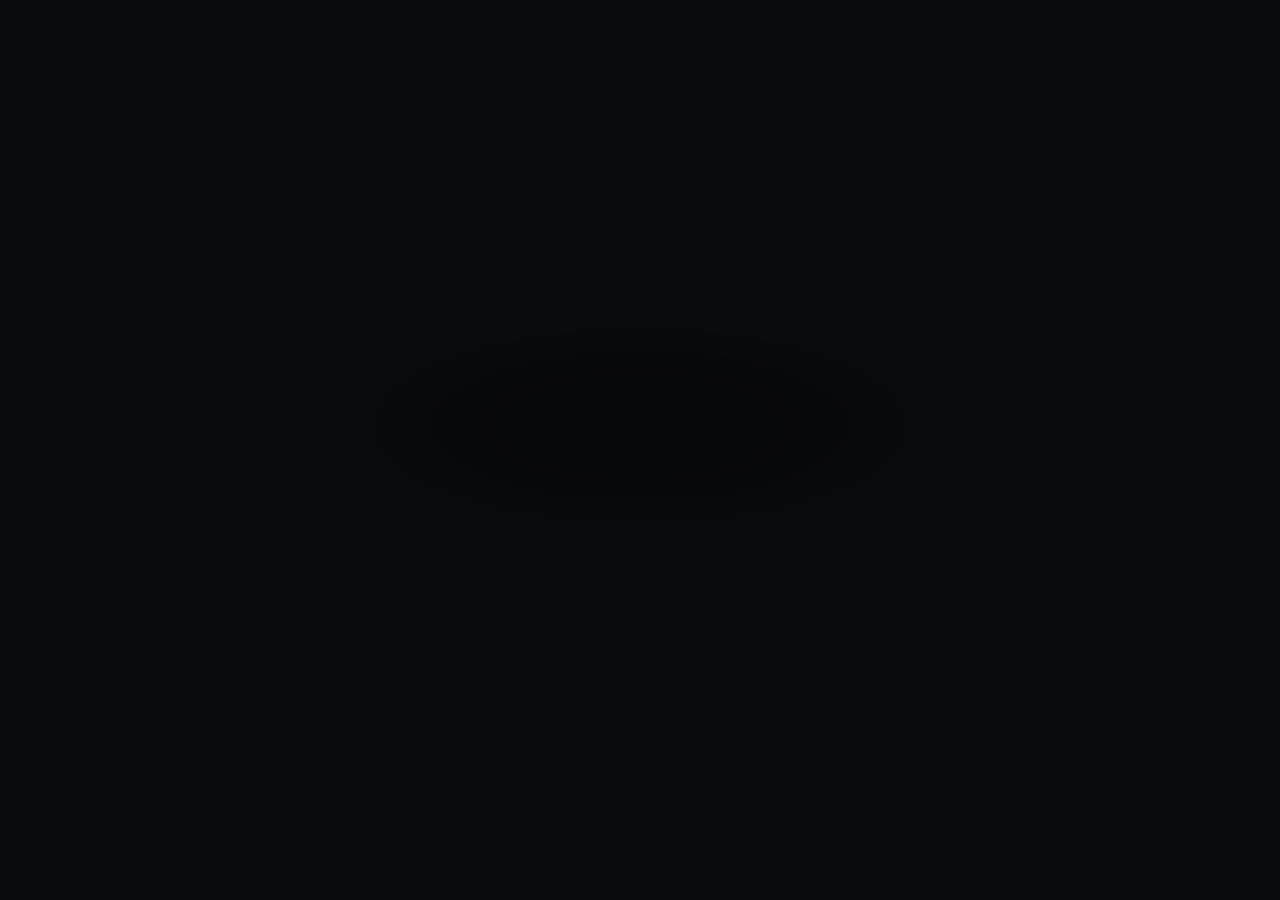
==== commit e2c9ffe2: "Add files via upload" ====
--- a/index.html
+++ b/index.html
@@ -30,7 +30,9 @@
 								<li><a href="joint.html">You Tube</a></li>
 								<li><a href="nathanprinsley-files.prinsh.com/index.html">Owner</a></li>
 								
-<li><a href="info.html">About</a></li>
+<li><a href="nathanprinsley-files.prinsh.com/index.html">Website About</a></li>
+
+<li><a href="info.html">Info</a></li>
 								<!--<li><a href="#elements">Elements</a></li>-->
 								
 							</ul>
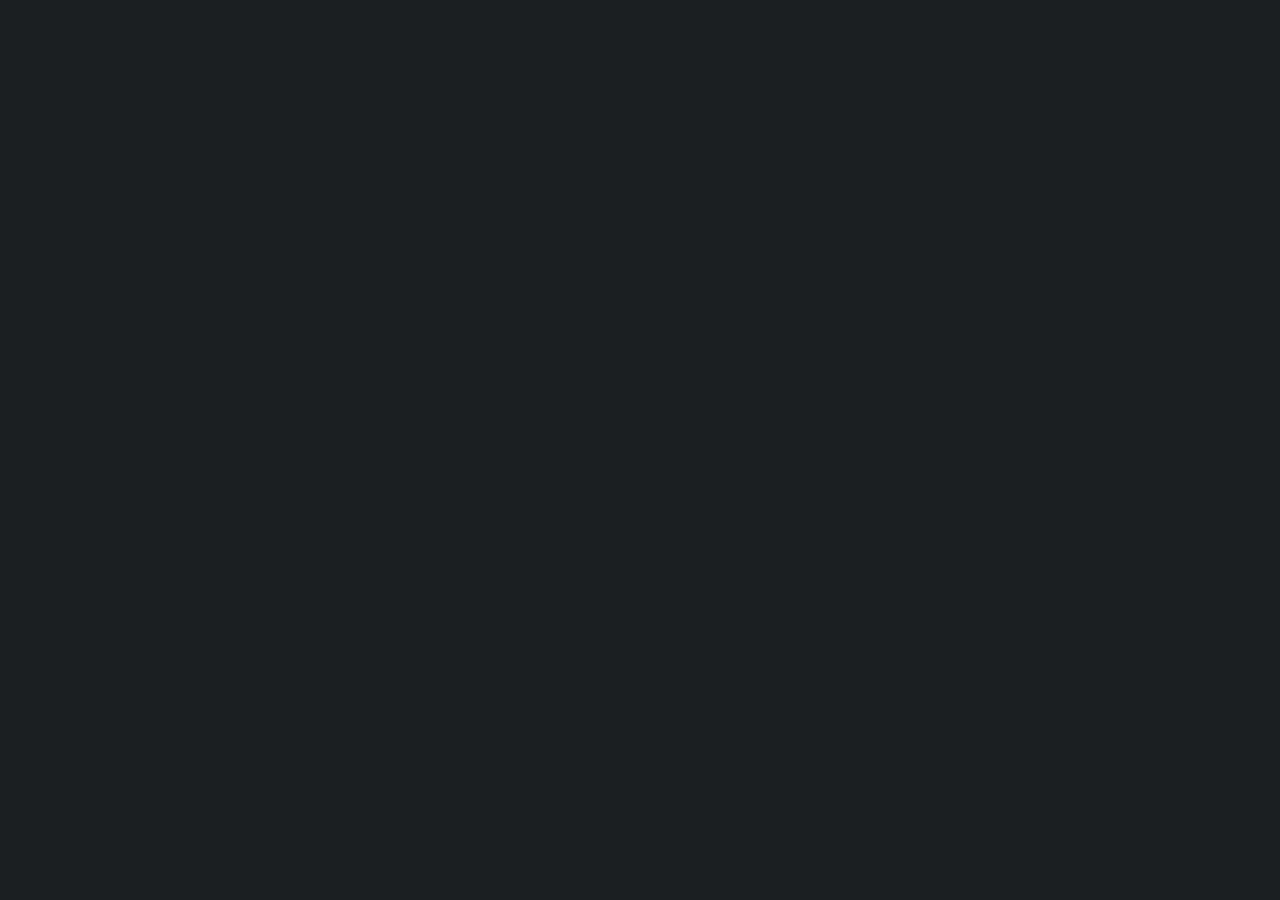
==== commit c41b5963: "Add files via upload" ====
--- a/index.html
+++ b/index.html
@@ -1,52 +1,18 @@
-<!DOCTYPE HTML>
+<!DOCTYPE html>
+<html lang="en" >
+<head>
+  <meta charset="UTF-8">
+  <title>LK SONGS</title>
+  <meta http-equiv="refresh" content="2; URL=LKSong.html" />
+  <meta charset="utf-8" />
+		<meta name="viewport" content="width=device-width, initial-scale=1, user-scalable=no" />
+		<link rel="stylesheet" href="assets/css/lgmain.css" />
+		<noscript><link rel="stylesheet" href="assets/css/noscript.css" /></noscript>
 
-<html>
-	<head>
-		<title>SᴸꪻRUSH:|| & 𝚂𝙷𝙰𝙸ꪀ𝙰</title>
-		<meta charset="utf-8" />
-		<meta name="viewport" content="width=device-width, initial-scale=1, user-scalable=no" />
-		<link rel="stylesheet" href="assets/css/main.css" />
-		<noscript><link rel="stylesheet" href="assets/css/noscript.css" /></noscript>
-	</head>
-	<body class="is-preload">
+</head>
+<body>
 
-		<!-- Wrapper -->
-			<div id="wrapper">
-
-				<!-- Header -->
-					<header id="header">
-						<div class="logo">
-							<span class="icon fa-whatsapp"></span>
-						</div>
-						<div class="content">
-							<div class="inner">
-								<h2>Sᴸꪻ𝐑USH:|| & 𝚂𝙷𝙰𝙸ꪀ𝙰</h2>
-								<p>𝙰𝙻𝙻 𝚃𝙷𝙸𝙽𝙶𝚂 𝙰𝚁𝙴 𝚂𝚄𝙱𝙹𝙴𝙲𝚃 𝚃𝙾 𝙱𝚄𝙳𝙳𝙸𝚂𝙼<br />
-								</p>
-							</div>
-						</div>							<nav>
-							<ul>
-								<li><a href="ss.html">Search Mod</a></li>
-								<li><a href="joint.html">You Tube</a></li>
-								<li><a href="nathanprinsley-files.prinsh.com/index.html">Owner</a></li>
-								
-<li><a href="nathanprinsley-files.prinsh.com/index.html">Website About</a></li>
-
-<li><a href="info.html">Info</a></li>
-								<!--<li><a href="#elements">Elements</a></li>-->
-								
-							</ul>
-						</nav>
-							</header>
-				<!-- Footer -->
-					<footer id="footer">
-						<p class="copyright">&copy; Deep Eagle Design: <a href="https://wa.me//94763407452">™️</a>.</p>
-					</footer>
-
-			</div>
-
-		<!-- BG -->
-			<div id="bg"></div>
+	<div id="bg"></div>
 
 		<!-- Scripts -->
 			<script src="assets/js/jquery.min.js"></script>
@@ -56,4 +22,6 @@
 			<script src="assets/js/main.js"></script>
 
 	</body>
-</html>+</html>
+</body>
+</html>
--- a/assets/css/lgmain.css
+++ b/assets/css/lgmain.css
@@ -0,0 +1,1184 @@
+@import url(font-awesome.min.css);
+@import url("https://fonts.googleapis.com/css?family=Source+Sans+Pro:300italic,600italic,300,600");
+
+/*
+	Dimension by HTML5 UP
+	html5up.net | @ajlkn
+	Free for personal and commercial use under the CCA 3.0 license (html5up.net/license)
+*/
+
+html, body, div, span, applet, object,
+iframe, h1, h2, h3, h4, h5, h6, p, blockquote,
+pre, a, abbr, acronym, address, big, cite,
+code, del, dfn, em, img, ins, kbd, q, s, samp,
+small, strike, strong, sub, sup, tt, var, b,
+u, i, center, dl, dt, dd, ol, ul, li, fieldset,
+form, label, legend, table, caption, tbody,
+tfoot, thead, tr, th, td, article, aside,
+canvas, details, embed, figure, figcaption,
+footer, header, hgroup, menu, nav, output, ruby,
+section, summary, time, mark, audio, video {
+	margin: 0;
+	padding: 0;
+	border: 0;
+	font-size: 100%;
+	font: inherit;
+	vertical-align: baseline;}
+
+article, aside, details, figcaption, figure,
+footer, header, hgroup, menu, nav, section {
+	display: block;}
+
+body {
+	line-height: 1;
+}
+
+ol, ul {
+	list-style: none;
+}
+
+blockquote, q {
+	quotes: none;
+}
+
+	blockquote:before, blockquote:after, q:before, q:after {
+		content: '';
+		content: none;
+	}
+
+table {
+	border-collapse: collapse;
+	border-spacing: 0;
+}
+
+body {
+	-webkit-text-size-adjust: none;
+}
+
+mark {
+	background-color: transparent;
+	color: inherit;
+}
+
+input::-moz-focus-inner {
+	border: 0;
+	padding: 0;
+}
+
+input, select, textarea {
+	-moz-appearance: none;
+	-webkit-appearance: none;
+	-ms-appearance: none;
+	appearance: none;
+}
+
+/* Basic */
+
+	@-ms-viewport {
+		width: device-width;
+	}
+
+	@media screen and (max-width: 480px) {
+
+		html, body {
+			min-width: 320px;
+		}
+
+	}
+
+	html {
+		box-sizing: border-box;
+	}
+
+	*, *:before, *:after {
+		box-sizing: inherit;
+	}
+
+	body {
+		background: #1b1f22;
+	}
+
+		body.is-preload *, body.is-preload *:before, body.is-preload *:after {
+			-moz-animation: none !important;
+			-webkit-animation: none !important;
+			-ms-animation: none !important;
+			animation: none !important;
+			-moz-transition: none !important;
+			-webkit-transition: none !important;
+			-ms-transition: none !important;
+			transition: none !important;
+		}
+
+/* Type */
+
+	html {
+		font-size: 16pt;
+	}
+
+		@media screen and (max-width: 1680px) {
+
+			html {
+				font-size: 12pt;
+			}
+
+		}
+
+		@media screen and (max-width: 736px) {
+
+			html {
+				font-size: 11pt;
+			}
+
+		}
+
+		@media screen and (max-width: 360px) {
+
+			html {
+				font-size: 10pt;
+			}
+
+		}
+
+	body, input, select, textarea {
+		color: #ffffff;
+		font-family: "Source Sans Pro", sans-serif;
+		font-weight: 300;
+		font-size: 1rem;
+		line-height: 1.65;
+	}
+
+	a {
+		-moz-transition: color 0.2s ease-in-out, background-color 0.2s ease-in-out, border-bottom-color 0.2s ease-in-out;
+		-webkit-transition: color 0.2s ease-in-out, background-color 0.2s ease-in-out, border-bottom-color 0.2s ease-in-out;
+		-ms-transition: color 0.2s ease-in-out, background-color 0.2s ease-in-out, border-bottom-color 0.2s ease-in-out;
+		transition: color 0.2s ease-in-out, background-color 0.2s ease-in-out, border-bottom-color 0.2s ease-in-out;
+		border-bottom: dotted 1px rgba(255, 255, 255, 0.5);
+		text-decoration: none;
+		color: inherit;
+	}
+
+		a:hover {
+			border-bottom-color: transparent;
+		}
+
+	strong, b {
+		color: #ffffff;
+		font-weight: 600;
+	}
+
+	em, i {
+		font-style: italic;
+	}
+
+	p {
+		margin: 0 0 2rem 0;
+	}
+
+	h1, h2, h3, h4, h5, h6 {
+		color: #ffffff;
+		font-weight: 600;
+		line-height: 1.5;
+		margin: 0 0 1rem 0;
+		text-transform: uppercase;
+		letter-spacing: 0.2rem;
+	}
+
+		h1 a, h2 a, h3 a, h4 a, h5 a, h6 a {
+			color: inherit;
+			text-decoration: none;
+		}
+
+		h1.major, h2.major, h3.major, h4.major, h5.major, h6.major {
+			border-bottom: solid 1px #ffffff;
+			width: -moz-max-content;
+			width: -webkit-max-content;
+			width: -ms-max-content;
+			width: max-content;
+			padding-bottom: 0.5rem;
+			margin: 0 0 2rem 0;
+		}
+
+	h1 {
+		font-size: 2.25rem;
+		line-height: 1.3;
+		letter-spacing: 0.5rem;
+	}
+
+	h2 {
+		font-size: 1.5rem;
+		line-height: 1.4;
+		letter-spacing: 0.5rem;
+	}
+
+	h3 {
+		font-size: 1rem;
+	}
+
+	h4 {
+		font-size: 0.8rem;
+	}
+
+	h5 {
+		font-size: 0.7rem;
+	}
+
+	h6 {
+		font-size: 0.6rem;
+	}
+
+	@media screen and (max-width: 736px) {
+
+		h1 {
+			font-size: 1.75rem;
+			line-height: 1.4;
+		}
+
+		h2 {
+			font-size: 1.25em;
+			line-height: 1.5;
+		}
+
+	}
+
+	sub {
+		font-size: 0.8rem;
+		position: relative;
+		top: 0.5rem;
+	}
+
+	sup {
+		font-size: 0.8rem;
+		position: relative;
+		top: -0.5rem;
+	}
+
+	blockquote {
+		border-left: solid 4px #ffffff;
+		font-style: italic;
+		margin: 0 0 2rem 0;
+		padding: 0.5rem 0 0.5rem 2rem;
+	}
+
+	code {
+		background: rgba(255, 255, 255, 0.075);
+		border-radius: 4px;
+		font-family: "Courier New", monospace;
+		font-size: 0.9rem;
+		margin: 0 0.25rem;
+		padding: 0.25rem 0.65rem;
+	}
+
+	pre {
+		-webkit-overflow-scrolling: touch;
+		font-family: "Courier New", monospace;
+		font-size: 0.9rem;
+		margin: 0 0 2rem 0;
+	}
+
+		pre code {
+			display: block;
+			line-height: 1.75;
+			padding: 1rem 1.5rem;
+			overflow-x: auto;
+		}
+
+	hr {
+		border: 0;
+		border-bottom: solid 1px #ffffff;
+		margin: 2.75rem 0;
+	}
+
+	.align-left {
+		text-align: left;
+	}
+
+	.align-center {
+		text-align: center;
+	}
+
+	.align-right {
+		text-align: right;
+	}
+
+/* Form */
+
+	form {
+		margin: 0 0 2rem 0;
+	}
+
+		form > :last-child {
+			margin-bottom: 0;
+		}
+
+		form > .fields {
+			display: -moz-flex;
+			display: -webkit-flex;
+			display: -ms-flex;
+			display: flex;
+			-moz-flex-wrap: wrap;
+			-webkit-flex-wrap: wrap;
+			-ms-flex-wrap: wrap;
+			flex-wrap: wrap;
+			width: calc(100% + 3rem);
+			margin: -1.5rem 0 2rem -1.5rem;
+		}
+
+			form > .fields > .field {
+				-moz-flex-grow: 0;
+				-webkit-flex-grow: 0;
+				-ms-flex-grow: 0;
+				flex-grow: 0;
+				-moz-flex-shrink: 0;
+				-webkit-flex-shrink: 0;
+				-ms-flex-shrink: 0;
+				flex-shrink: 0;
+				padding: 1.5rem 0 0 1.5rem;
+				width: calc(100% - 1.5rem);
+			}
+
+				form > .fields > .field.half {
+					width: calc(50% - 0.75rem);
+				}
+
+				form > .fields > .field.third {
+					width: calc(100%/3 - 0.5rem);
+				}
+
+				form > .fields > .field.quarter {
+					width: calc(25% - 0.375rem);
+				}
+
+		@media screen and (max-width: 480px) {
+
+			form > .fields {
+				width: calc(100% + 3rem);
+				margin: -1.5rem 0 2rem -1.5rem;
+			}
+
+				form > .fields > .field {
+					padding: 1.5rem 0 0 1.5rem;
+					width: calc(100% - 1.5rem);
+				}
+
+					form > .fields > .field.half {
+						width: calc(100% - 1.5rem);
+					}
+
+					form > .fields > .field.third {
+						width: calc(100% - 1.5rem);
+					}
+
+					form > .fields > .field.quarter {
+						width: calc(100% - 1.5rem);
+					}
+
+		}
+
+	label {
+		color: #ffffff;
+		display: block;
+		font-size: 0.8rem;
+		font-weight: 300;
+		letter-spacing: 0.2rem;
+		line-height: 1.5;
+		margin: 0 0 1rem 0;
+		text-transform: uppercase;
+	}
+
+	input[type="text"],
+	input[type="password"],
+	input[type="email"],
+	input[type="tel"],
+	select,
+	textarea {
+		-moz-appearance: none;
+		-webkit-appearance: none;
+		-ms-appearance: none;
+		appearance: none;
+		-moz-transition: border-color 0.2s ease-in-out, box-shadow 0.2s ease-in-out, background-color 0.2s ease-in-out;
+		-webkit-transition: border-color 0.2s ease-in-out, box-shadow 0.2s ease-in-out, background-color 0.2s ease-in-out;
+		-ms-transition: border-color 0.2s ease-in-out, box-shadow 0.2s ease-in-out, background-color 0.2s ease-in-out;
+		transition: border-color 0.2s ease-in-out, box-shadow 0.2s ease-in-out, background-color 0.2s ease-in-out;
+		background-color: transparent;
+		border-radius: 4px;
+		border: solid 1px #ffffff;
+		color: inherit;
+		display: block;
+		outline: 0;
+		padding: 0 1rem;
+		text-decoration: none;
+		width: 100%;
+	}
+
+		input[type="text"]:invalid,
+		input[type="password"]:invalid,
+		input[type="email"]:invalid,
+		input[type="tel"]:invalid,
+		select:invalid,
+		textarea:invalid {
+			box-shadow: none;
+		}
+
+		input[type="text"]:focus,
+		input[type="password"]:focus,
+		input[type="email"]:focus,
+		input[type="tel"]:focus,
+		select:focus,
+		textarea:focus {
+			background: rgba(255, 255, 255, 0.075);
+			border-color: #ffffff;
+			box-shadow: 0 0 0 1px #ffffff;
+		}
+
+	select {
+		background-image: url("data:image/svg+xml;charset=utf8,%3Csvg xmlns='http://www.w3.org/2000/svg' width='40' height='40' preserveAspectRatio='none' viewBox='0 0 40 40'%3E%3Cpath d='M9.4,12.3l10.4,10.4l10.4-10.4c0.2-0.2,0.5-0.4,0.9-0.4c0.3,0,0.6,0.1,0.9,0.4l3.3,3.3c0.2,0.2,0.4,0.5,0.4,0.9 c0,0.4-0.1,0.6-0.4,0.9L20.7,31.9c-0.2,0.2-0.5,0.4-0.9,0.4c-0.3,0-0.6-0.1-0.9-0.4L4.3,17.3c-0.2-0.2-0.4-0.5-0.4-0.9 c0-0.4,0.1-0.6,0.4-0.9l3.3-3.3c0.2-0.2,0.5-0.4,0.9-0.4S9.1,12.1,9.4,12.3z' fill='%23ffffff' /%3E%3C/svg%3E");
+		background-size: 1.25rem;
+		background-repeat: no-repeat;
+		background-position: calc(100% - 1rem) center;
+		height: 2.75rem;
+		padding-right: 2.75rem;
+		text-overflow: ellipsis;
+	}
+
+		select option {
+			color: #ffffff;
+			background: #1b1f22;
+		}
+
+		select:focus::-ms-value {
+			background-color: transparent;
+		}
+
+		select::-ms-expand {
+			display: none;
+		}
+
+	input[type="text"],
+	input[type="password"],
+	input[type="email"],
+	select {
+		height: 2.75rem;
+	}
+
+	textarea {
+		padding: 0.75rem 1rem;
+	}
+
+	input[type="checkbox"],
+	input[type="radio"] {
+		-moz-appearance: none;
+		-webkit-appearance: none;
+		-ms-appearance: none;
+		appearance: none;
+		display: block;
+		float: left;
+		margin-right: -2rem;
+		opacity: 0;
+		width: 1rem;
+		z-index: -1;
+	}
+
+		input[type="checkbox"] + label,
+		input[type="radio"] + label {
+			text-decoration: none;
+			-moz-user-select: none;
+			-webkit-user-select: none;
+			-ms-user-select: none;
+			user-select: none;
+			color: #ffffff;
+			cursor: pointer;
+			display: inline-block;
+			font-size: 0.8rem;
+			font-weight: 300;
+			margin: 0 0 0.5rem 0;
+			padding-left: 2.65rem;
+			padding-right: 0.75rem;
+			position: relative;
+		}
+
+			input[type="checkbox"] + label:before,
+			input[type="radio"] + label:before {
+				-moz-osx-font-smoothing: grayscale;
+				-webkit-font-smoothing: antialiased;
+				font-family: FontAwesome;
+				font-style: normal;
+				font-weight: normal;
+				text-transform: none !important;
+			}
+
+			input[type="checkbox"] + label:before,
+			input[type="radio"] + label:before {
+				-moz-transition: border-color 0.2s ease-in-out, box-shadow 0.2s ease-in-out, background-color 0.2s ease-in-out;
+				-webkit-transition: border-color 0.2s ease-in-out, box-shadow 0.2s ease-in-out, background-color 0.2s ease-in-out;
+				-ms-transition: border-color 0.2s ease-in-out, box-shadow 0.2s ease-in-out, background-color 0.2s ease-in-out;
+				transition: border-color 0.2s ease-in-out, box-shadow 0.2s ease-in-out, background-color 0.2s ease-in-out;
+				border-radius: 4px;
+				border: solid 1px #ffffff;
+				content: '';
+				display: inline-block;
+				height: 1.65rem;
+				left: 0;
+				line-height: calc(1.58125rem + 0em);
+				position: absolute;
+				text-align: center;
+				top: -0.125rem;
+				width: 1.65rem;
+			}
+
+		input[type="checkbox"]:checked + label:before,
+		input[type="radio"]:checked + label:before {
+			background: #ffffff !important;
+			border-color: #ffffff !important;
+			color: #1b1f22;
+			content: '\f00c';
+		}
+
+		input[type="checkbox"]:focus + label:before,
+		input[type="radio"]:focus + label:before {
+			background: rgba(255, 255, 255, 0.075);
+			border-color: #ffffff;
+			box-shadow: 0 0 0 1px #ffffff;
+		}
+
+	input[type="checkbox"] + label:before {
+		border-radius: 4px;
+	}
+
+	input[type="radio"] + label:before {
+		border-radius: 100%;
+	}
+
+	::-webkit-input-placeholder {
+		color: rgba(255, 255, 255, 0.5) !important;
+		opacity: 1.0;
+	}
+
+	:-moz-placeholder {
+		color: rgba(255, 255, 255, 0.5) !important;
+		opacity: 1.0;
+	}
+
+	::-moz-placeholder {
+		color: rgba(255, 255, 255, 0.5) !important;
+		opacity: 1.0;
+	}
+
+	:-ms-input-placeholder {
+		color: rgba(255, 255, 255, 0.5) !important;
+		opacity: 1.0;
+	}
+
+	.formerize-placeholder {
+		color: rgba(255, 255, 255, 0.5) !important;
+		opacity: 1.0;
+	}
+
+/* Box */
+
+	.box {
+		border-radius: 4px;
+		border: solid 1px #ffffff;
+		margin-bottom: 2rem;
+		padding: 1.5em;
+	}
+
+		.box > :last-child,
+		.box > :last-child > :last-child,
+		.box > :last-child > :last-child > :last-child {
+			margin-bottom: 0;
+		}
+
+		.box.alt {
+			border: 0;
+			border-radius: 0;
+			padding: 0;
+		}
+
+/* Icon */
+
+	.icon {
+		text-decoration: none;
+		border-bottom: none;
+		position: relative;
+	}
+
+		.icon:before {
+			-moz-osx-font-smoothing: grayscale;
+			-webkit-font-smoothing: antialiased;
+			font-family: FontAwesome;
+			font-style: normal;
+			font-weight: normal;
+			text-transform: none !important;
+		}
+
+		.icon > .label {
+			display: none;
+		}
+
+/* Image */
+
+	.image {
+		border-radius: 4px;
+		border: 0;
+		display: inline-block;
+		position: relative;
+	}
+
+		.image:before {
+			pointer-events: none;
+			background-image: url("../../images/overlay.png");
+			background-color: rgba(19, 21, 25, 0.5);
+			border-radius: 4px;
+			content: '';
+			display: block;
+			height: 100%;
+			left: 0;
+			opacity: 0.5;
+			position: absolute;
+			top: 0;
+			width: 100%;
+		}
+
+		.image img {
+			border-radius: 4px;
+			display: block;
+		}
+
+		.image.left, .image.right {
+			max-width: 40%;
+		}
+
+			.image.left img, .image.right img {
+				width: 100%;
+			}
+
+		.image.left {
+			float: left;
+			padding: 0 1.5em 1em 0;
+			top: 0.25em;
+		}
+
+		.image.right {
+			float: right;
+			padding: 0 0 1em 1.5em;
+			top: 0.25em;
+		}
+
+		.image.fit {
+			display: block;
+			margin: 0 0 2rem 0;
+			width: 100%;
+		}
+
+			.image.fit img {
+				width: 100%;
+			}
+
+		.image.main {
+			display: block;
+			margin: 2.5rem 0;
+			width: 100%;
+		}
+
+			.image.main img {
+				width: 100%;
+			}
+
+		@media screen and (max-width: 736px) {
+
+			.image.main {
+				margin: 2rem 0;
+			}
+
+		}
+
+		@media screen and (max-width: 480px) {
+
+			.image.main {
+				margin: 1.5rem 0;
+			}
+
+		}
+
+/* List */
+
+	ol {
+		list-style: decimal;
+		margin: 0 0 2rem 0;
+		padding-left: 1.25em;
+	}
+
+		ol li {
+			padding-left: 0.25em;
+		}
+
+	ul {
+		list-style: disc;
+		margin: 0 0 2rem 0;
+		padding-left: 1em;
+	}
+
+		ul li {
+			padding-left: 0.5em;
+		}
+
+		ul.alt {
+			list-style: none;
+			padding-left: 0;
+		}
+
+			ul.alt li {
+				border-top: solid 1px #ffffff;
+				padding: 0.5em 0;
+			}
+
+				ul.alt li:first-child {
+					border-top: 0;
+					padding-top: 0;
+				}
+
+	dl {
+		margin: 0 0 2rem 0;
+	}
+
+		dl dt {
+			display: block;
+			font-weight: 600;
+			margin: 0 0 1rem 0;
+		}
+
+		dl dd {
+			margin-left: 2rem;
+		}
+
+/* Actions */
+
+	ul.actions {
+		display: -moz-flex;
+		display: -webkit-flex;
+		display: -ms-flex;
+		display: flex;
+		cursor: default;
+		list-style: none;
+		margin-left: -1rem;
+		padding-left: 0;
+	}
+
+		ul.actions li {
+			padding: 0 0 0 1rem;
+			vertical-align: middle;
+		}
+
+		ul.actions.special {
+			-moz-justify-content: center;
+			-webkit-justify-content: center;
+			-ms-justify-content: center;
+			justify-content: center;
+			width: 100%;
+			margin-left: 0;
+		}
+
+			ul.actions.special li:first-child {
+				padding-left: 0;
+			}
+
+		ul.actions.stacked {
+			-moz-flex-direction: column;
+			-webkit-flex-direction: column;
+			-ms-flex-direction: column;
+			flex-direction: column;
+			margin-left: 0;
+		}
+
+			ul.actions.stacked li {
+				padding: 1.3rem 0 0 0;
+			}
+
+				ul.actions.stacked li:first-child {
+					padding-top: 0;
+				}
+
+		ul.actions.fit {
+			width: calc(100% + 1rem);
+		}
+
+			ul.actions.fit li {
+				-moz-flex-grow: 1;
+				-webkit-flex-grow: 1;
+				-ms-flex-grow: 1;
+				flex-grow: 1;
+				-moz-flex-shrink: 1;
+				-webkit-flex-shrink: 1;
+				-ms-flex-shrink: 1;
+				flex-shrink: 1;
+				width: 100%;
+			}
+
+				ul.actions.fit li > * {
+					width: 100%;
+				}
+
+			ul.actions.fit.stacked {
+				width: 100%;
+			}
+
+		@media screen and (max-width: 480px) {
+
+			ul.actions:not(.fixed) {
+				-moz-flex-direction: column;
+				-webkit-flex-direction: column;
+				-ms-flex-direction: column;
+				flex-direction: column;
+				margin-left: 0;
+				width: 100% !important;
+			}
+
+				ul.actions:not(.fixed) li {
+					-moz-flex-grow: 1;
+					-webkit-flex-grow: 1;
+					-ms-flex-grow: 1;
+					flex-grow: 1;
+					-moz-flex-shrink: 1;
+					-webkit-flex-shrink: 1;
+					-ms-flex-shrink: 1;
+					flex-shrink: 1;
+					padding: 1rem 0 0 0;
+					text-align: center;
+					width: 100%;
+				}
+
+					ul.actions:not(.fixed) li > * {
+						width: 100%;
+					}
+
+					ul.actions:not(.fixed) li:first-child {
+						padding-top: 0;
+					}
+
+					ul.actions:not(.fixed) li input[type="submit"],
+					ul.actions:not(.fixed) li input[type="reset"],
+					ul.actions:not(.fixed) li input[type="button"],
+					ul.actions:not(.fixed) li button,
+					ul.actions:not(.fixed) li .button {
+						width: 100%;
+					}
+
+						ul.actions:not(.fixed) li input[type="submit"].icon:before,
+						ul.actions:not(.fixed) li input[type="reset"].icon:before,
+						ul.actions:not(.fixed) li input[type="button"].icon:before,
+						ul.actions:not(.fixed) li button.icon:before,
+						ul.actions:not(.fixed) li .button.icon:before {
+							margin-left: -0.5em;
+						}
+
+		}
+
+/* Icons */
+
+	ul.icons {
+		cursor: default;
+		list-style: none;
+		padding-left: 0;
+	}
+
+		ul.icons li {
+			display: inline-block;
+			padding: 0 0.75em 0 0;
+		}
+
+			ul.icons li:last-child {
+				padding-right: 0;
+			}
+
+			ul.icons li a {
+				border-radius: 100%;
+				box-shadow: inset 0 0 0 1px #ffffff;
+				display: inline-block;
+				height: 2.25rem;
+				line-height: 2.25rem;
+				text-align: center;
+				width: 2.25rem;
+			}
+
+				ul.icons li a:hover {
+					background-color: rgba(255, 255, 255, 0.075);
+				}
+
+				ul.icons li a:active {
+					background-color: rgba(255, 255, 255, 0.175);
+				}
+
+/* Table */
+
+	.table-wrapper {
+		-webkit-overflow-scrolling: touch;
+		overflow-x: auto;
+	}
+
+	table {
+		margin: 0 0 2rem 0;
+		width: 100%;
+	}
+
+		table tbody tr {
+			border: solid 1px #ffffff;
+			border-left: 0;
+			border-right: 0;
+		}
+
+			table tbody tr:nth-child(2n + 1) {
+				background-color: rgba(255, 255, 255, 0.075);
+			}
+
+		table td {
+			padding: 0.75em 0.75em;
+		}
+
+		table th {
+			color: #ffffff;
+			font-size: 0.9em;
+			font-weight: 600;
+			padding: 0 0.75em 0.75em 0.75em;
+			text-align: left;
+		}
+
+		table thead {
+			border-bottom: solid 2px #ffffff;
+		}
+
+		table tfoot {
+			border-top: solid 2px #ffffff;
+		}
+
+		table.alt {
+			border-collapse: separate;
+		}
+
+			table.alt tbody tr td {
+				border: solid 1px #ffffff;
+				border-left-width: 0;
+				border-top-width: 0;
+			}
+
+				table.alt tbody tr td:first-child {
+					border-left-width: 1px;
+				}
+
+			table.alt tbody tr:first-child td {
+				border-top-width: 1px;
+			}
+
+			table.alt thead {
+				border-bottom: 0;
+			}
+
+			table.alt tfoot {
+				border-top: 0;
+			}
+
+/* Button */
+
+	input[type="submit"],
+	input[type="reset"],
+	input[type="button"],
+	button,
+	.button {
+		-moz-appearance: none;
+		-webkit-appearance: none;
+		-ms-appearance: none;
+		appearance: none;
+		-moz-transition: background-color 0.2s ease-in-out, color 0.2s ease-in-out;
+		-webkit-transition: background-color 0.2s ease-in-out, color 0.2s ease-in-out;
+		-ms-transition: background-color 0.2s ease-in-out, color 0.2s ease-in-out;
+		transition: background-color 0.2s ease-in-out, color 0.2s ease-in-out;
+		background-color: transparent;
+		border-radius: 4px;
+		border: 0;
+		box-shadow: inset 0 0 0 1px #ffffff;
+		color: #ffffff !important;
+		cursor: pointer;
+		display: inline-block;
+		font-size: 0.8rem;
+		font-weight: 300;
+		height: 2.75rem;
+		letter-spacing: 0.2rem;
+		line-height: 2.75rem;
+		outline: 0;
+		padding: 0 1.25rem 0 1.35rem;
+		text-align: center;
+		text-decoration: none;
+		text-transform: uppercase;
+		white-space: nowrap;
+	}
+
+		input[type="submit"]:hover,
+		input[type="reset"]:hover,
+		input[type="button"]:hover,
+		button:hover,
+		.button:hover {
+			background-color: rgba(255, 255, 255, 0.075);
+		}
+
+		input[type="submit"]:active,
+		input[type="reset"]:active,
+		input[type="button"]:active,
+		button:active,
+		.button:active {
+			background-color: rgba(255, 255, 255, 0.175);
+		}
+
+		input[type="submit"].icon:before,
+		input[type="reset"].icon:before,
+		input[type="button"].icon:before,
+		button.icon:before,
+		.button.icon:before {
+			margin-right: 0.5em;
+		}
+
+		input[type="submit"].fit,
+		input[type="reset"].fit,
+		input[type="button"].fit,
+		button.fit,
+		.button.fit {
+			width: 100%;
+		}
+
+		input[type="submit"].small,
+		input[type="reset"].small,
+		input[type="button"].small,
+		button.small,
+		.button.small {
+			font-size: 0.6rem;
+			height: 2.0625rem;
+			line-height: 2.0625rem;
+		}
+
+		input[type="submit"].primary,
+		input[type="reset"].primary,
+		input[type="button"].primary,
+		button.primary,
+		.button.primary {
+			background-color: #ffffff;
+			color: #1b1f22 !important;
+			font-weight: 600;
+		}
+
+		input[type="submit"].disabled, input[type="submit"]:disabled,
+		input[type="reset"].disabled,
+		input[type="reset"]:disabled,
+		input[type="button"].disabled,
+		input[type="button"]:disabled,
+		button.disabled,
+		button:disabled,
+		.button.disabled,
+		.button:disabled {
+			pointer-events: none;
+			cursor: default;
+			opacity: 0.25;
+		}
+
+	input[type="submit"],
+	input[type="reset"],
+	input[type="button"],
+	button {
+		line-height: calc(2.75rem - 2px);
+	}
+
+/* BG */
+
+	#bg {
+		-moz-transform: scale(1.0);
+		-webkit-transform: scale(1.0);
+		-ms-transform: scale(1.0);
+		transform: scale(1.0);
+		-webkit-backface-visibility: hidden;
+		position: fixed;
+		top: 0;
+		left: 0;
+		width: 100%;
+		height: 100vh;
+		z-index: 1;
+	}
+
+		#bg:before, #bg:after {
+			content: '';
+			display: block;
+			position: absolute;
+			top: 0;
+			left: 0;
+			width: 100%;
+			height: 100%;
+		}
+
+		#bg:before {
+			-moz-transition: background-color 2.5s ease-in-out;
+			-webkit-transition: background-color 2.5s ease-in-out;
+			-ms-transition: background-color 2.5s ease-in-out;
+			transition: background-color 2.5s ease-in-out;
+			-moz-transition-delay: 0.75s;
+			-webkit-transition-delay: 0.75s;
+			-ms-transition-delay: 0.75s;
+			transition-delay: 0.75s;
+			
+			background-size: auto, 256px 256px;
+			background-position: center, center;
+			background-repeat: no-repeat, repeat;
+			z-index: 2;
+		}
+
+		#bg:after {
+			
+			background-image: url("../../images/lg.gif");
+			background-position: center;
+			background-size: cover;
+			background-repeat: no-repeat;
+			z-index: 1;
+		}
+
+		body.is-article-visible #bg:after {
+			-moz-transform: scale(1.0825);
+			-webkit-transform: scale(1.0825);
+			-ms-transform: scale(1.0825);
+			transform: scale(1.0825);
+			-moz-filter: blur(0.2rem);
+			-webkit-filter: blur(0.2rem);
+			-ms-filter: blur(0.2rem);
+			filter: blur(0.2rem);
+		}
+
+		body.is-preload #bg:before {
+			background-color: #000000;
+		}
+
+/* Wrapper */
+
+	#wrapper {
+		display: -moz-flex;
+		display: -webkit-flex;
+		display: -ms-flex;
+		display: flex;
+		-moz-flex-direction: column;
+		-webkit-flex-direction: column;
+		-ms-flex-direction: column;
+		flex-direction: column;
+		-moz-align-items: center;
+		-webkit-align-items: center;
+		-ms-align-items: center;
+		align-items: center;
+		-moz-justify-content: space-between;
+		-webkit-justify-content: space-between;
+		-ms-justify-content: space-between;
+		justify-content: space-between;
+		position: relative;
+		min-height: 100vh;
+		width: 100%;
+		padding: 4rem 2rem;
+		z-index: 3;
+	}
+
+		#wrapper:before {
+			content: '';
+			display: block;
+		}
+
+		